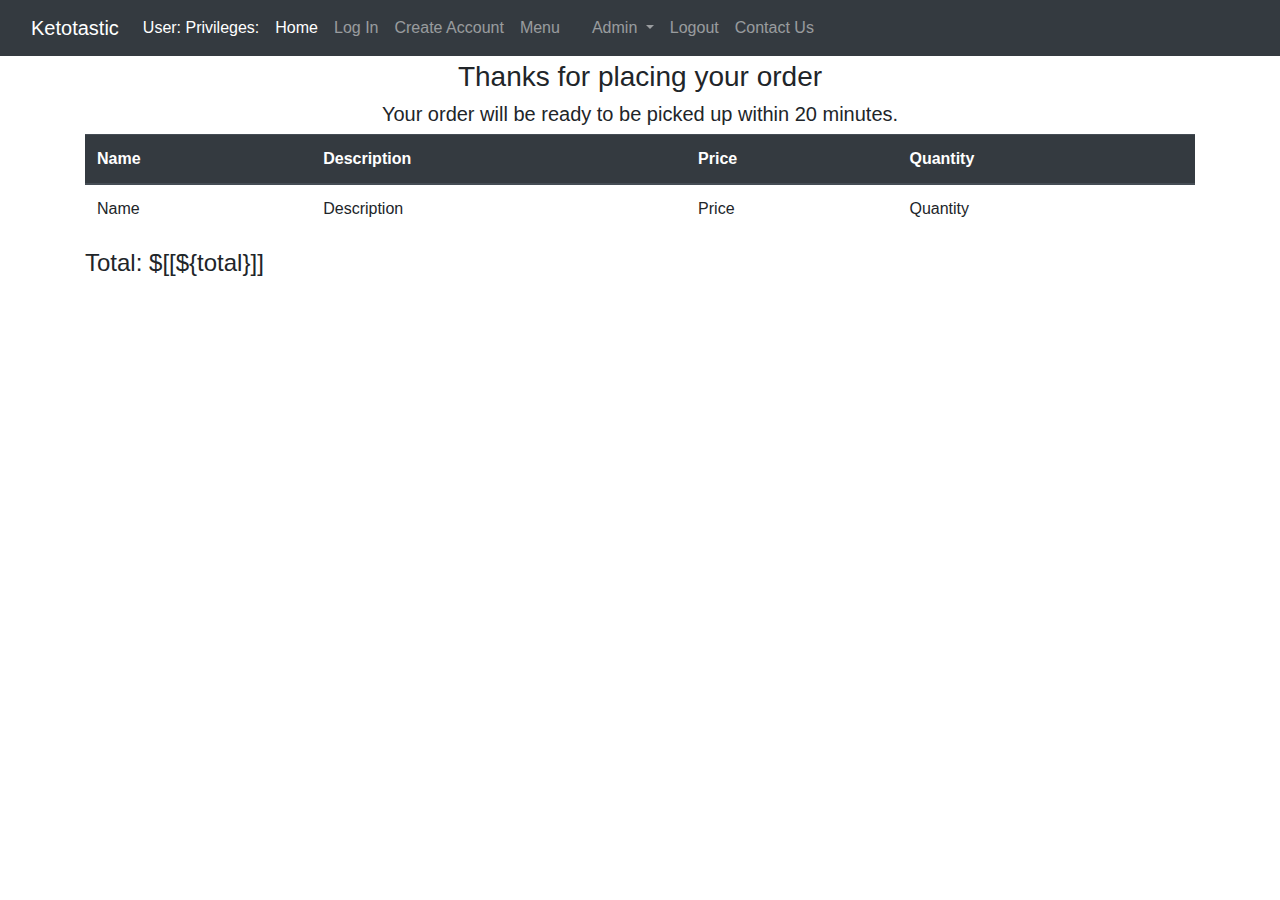
==== src/main/resources/templates/confirmation.html @ 4ae01e2e "Initial commit" ====
<!doctype html>
<html lang="en"
      xmlns:th="http://www.thymeleaf.org"
      xmlns:sec="http://www.thymeleaf.org/thymeleaf-extras-springsecurity4"
      xmlns:xsi="http://www.w3.org/2001/XMLSchema-instance"
      xsi:schemaLocation="http://www.thymeleaf.org http://www.thymeleaf.org
  http://www.thymeleaf.org/thymeleaf-extras-springsecurity4 http://www.thymeleaf.org/thymeleaf-extras-springsecurity4">
<head>
    <meta charset="utf-8">
    <meta name="viewport" content="width=device-width, initial-scale=1, shrink-to-fit=no">

    <title>Menu</title>

    <link rel="stylesheet" href="https://maxcdn.bootstrapcdn.com/bootstrap/4.5.2/css/bootstrap.min.css">
    <script src="https://ajax.googleapis.com/ajax/libs/jquery/3.5.1/jquery.min.js"></script>
    <script src="https://cdnjs.cloudflare.com/ajax/libs/popper.js/1.16.0/umd/popper.min.js"></script>
    <script src="https://maxcdn.bootstrapcdn.com/bootstrap/4.5.2/js/bootstrap.min.js"></script>

    <!--Fontawesome CDN-->
    <link rel="stylesheet" href="https://use.fontawesome.com/releases/v5.3.1/css/all.css" integrity="sha384-mzrmE5qonljUremFsqc01SB46JvROS7bZs3IO2EmfFsd15uHvIt+Y8vEf7N7fWAU" crossorigin="anonymous">
    <style>
        @import url('https://fonts.googleapis.com/css2?family=Noto+Sans+JP:wght@100;300;400&display=swap');
    </style>
</head>
<body class="d-flex flex-column h-100">

<header>
    <!-- Fixed navbar -->
    <nav class="navbar navbar-expand-md navbar-dark fixed-top bg-dark">
        <div class="container-fluid">
            <a class="navbar-brand" th:href="@{/}">Ketotastic</a>
            <button class="navbar-toggler" type="button" data-bs-toggle="collapse" data-bs-target="#navbarCollapse" aria-controls="navbarCollapse" aria-expanded="false" aria-label="Toggle navigation">
                <span class="navbar-toggler-icon"></span>
            </button>
            <div class="collapse navbar-collapse" id="navbarCollapse">
                <ul class="navbar-nav me-auto mb-2 mb-md-0">
                    <li class="nav-item">
                        <div sec:authorize="isAuthenticated()">
                            <a class="nav-link active" aria-current="page" th:href="@{/}">User: <span sec:authentication="name"></span> Privileges: <span sec:authentication="principal.authorities"></span></a>
                        </div>
                    </li>
                    <li class="nav-item">
                        <a class="nav-link active" aria-current="page" th:href="@{/}">Home</a>
                    </li>
                    <div sec:authorize="isAnonymous()">
                        <li class="nav-item">
                            <a class="nav-link" th:href="@{/login}">Log In</a>
                        </li>
                    </div>
                    <div sec:authorize="isAnonymous()">
                        <li class="nav-item">
                            <a class="nav-link" th:href="@{/signup}">Create Account</a>
                        </li>
                    </div>
                    <div sec:authorize="isAuthenticated()">
                        <li class="nav-item">
                            <a class="nav-link" th:href="@{/menu}">Menu</a>
                        </li>
                    </div>
                    <div sec:authorize="isAuthenticated()">
                        <li class="nav-item">
                            <a class="nav-link" th:href="@{/shoppingCart}"><i class="fas fa-shopping-cart"></i></a>
                        </li>
                    </div>

                    <div sec:authorize="hasAuthority('ADMIN')">
                        <li class="nav-item dropdown">
                            <a class="nav-link dropdown-toggle" href="#" id="navbarDropdown" role="button" data-toggle="dropdown" aria-haspopup="true" aria-expanded="false">
                                Admin
                            </a>
                            <div class="dropdown-menu" aria-labelledby="navbarDropdown">
                                <a class="dropdown-item" th:href="@{/console/users}">Show Users</a>
                                <a class="dropdown-item" th:href="@{/console/itemlist}">Manage Items</a>
                            </div>
                        </li>
                    </div>

                    <div sec:authorize="isAuthenticated()">
                        <li class="nav-item">
                            <a class="nav-link" th:href="@{/logout}">Logout</a>
                        </li>
                    </div>
                    <div>
                        <li class="nav-item">
                            <a class="nav-link" th:href="@{/contact}">Contact Us</a>
                        </li>
                    </div>

                </ul>
            </div>
        </div>
    </nav>
</header>



<main class="container" style="margin-top: 60px">
    <div>
        <h3 style="text-align: center">Thanks for placing your order</h3>
        <h5 style="text-align: center">Your order will be ready to be picked up within 20 minutes.</h5>
    </div>
    <div>
        <table class="table table-hover table-responsive-xl">
            <thead class="thead-dark">
            <tr>
                <th>Name</th>
                <th>Description</th>
                <th>Price</th>
                <th>Quantity</th>
            </tr>
            </thead>
            <tbody>
            <tr th:each="item : ${items.entrySet()}">
                <td th:text="${item.getKey().itemName}" th:href="${item.getKey().itemId}">Name</td>
                <td th:text="${item.getKey().itemDescription}">Description</td>
                <td th:text="${item.getKey().itemPrice}">Price</td>
                <td th:text="${item.getValue()}">Quantity</td>
            </tr>
            </tbody>
        </table>
        <div class="row panel-body">
            <h4 class="col-md-11" th:inline="text">Total: $[[${total}]]</h4>
        </div>
    </div>
</main>




<script src="/js/bootstrap.bundle.min.js"></script>

</body>
</html>
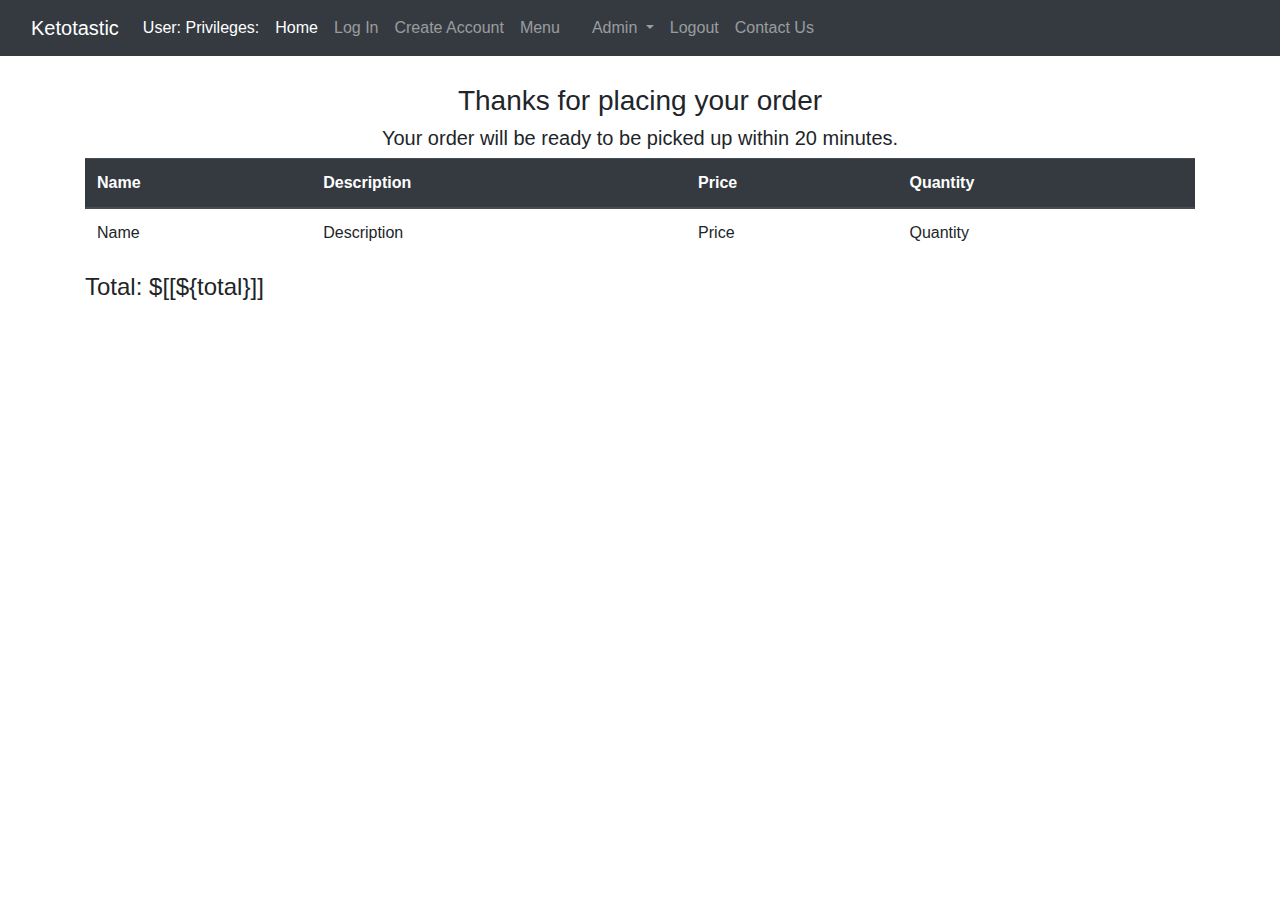
==== commit ded0878f: "updated files from yesterday" ====
--- a/src/main/resources/templates/confirmation.html
+++ b/src/main/resources/templates/confirmation.html
@@ -5,6 +5,8 @@
       xmlns:xsi="http://www.w3.org/2001/XMLSchema-instance"
       xsi:schemaLocation="http://www.thymeleaf.org http://www.thymeleaf.org
   http://www.thymeleaf.org/thymeleaf-extras-springsecurity4 http://www.thymeleaf.org/thymeleaf-extras-springsecurity4">
+<%@ taglib prefix = "c" uri = "http://java.sun.com/jsp/jstl/core" %>
+
 <head>
     <meta charset="utf-8">
     <meta name="viewport" content="width=device-width, initial-scale=1, shrink-to-fit=no">
@@ -121,6 +123,10 @@
         <div class="row panel-body">
             <h4 class="col-md-11" th:inline="text">Total: $[[${total}]]</h4>
         </div>
+
+
+
+
     </div>
 </main>
 
